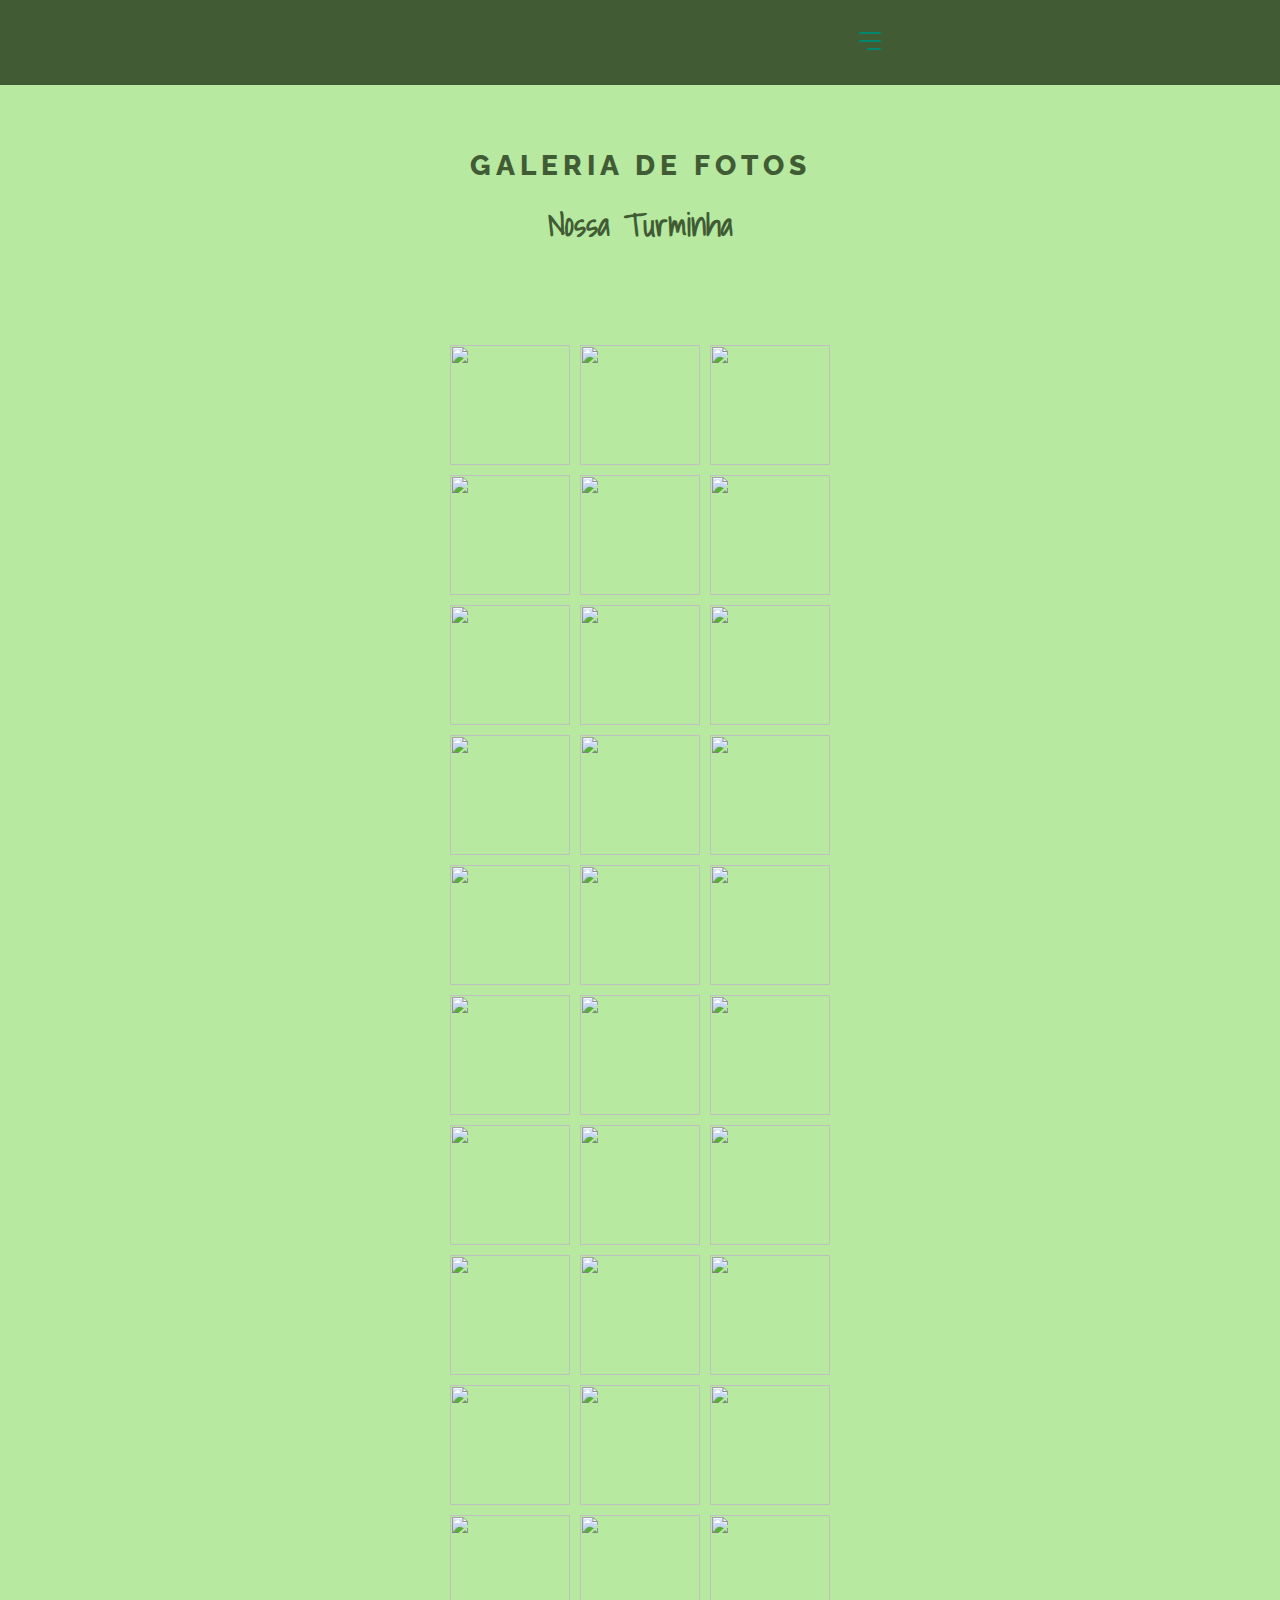
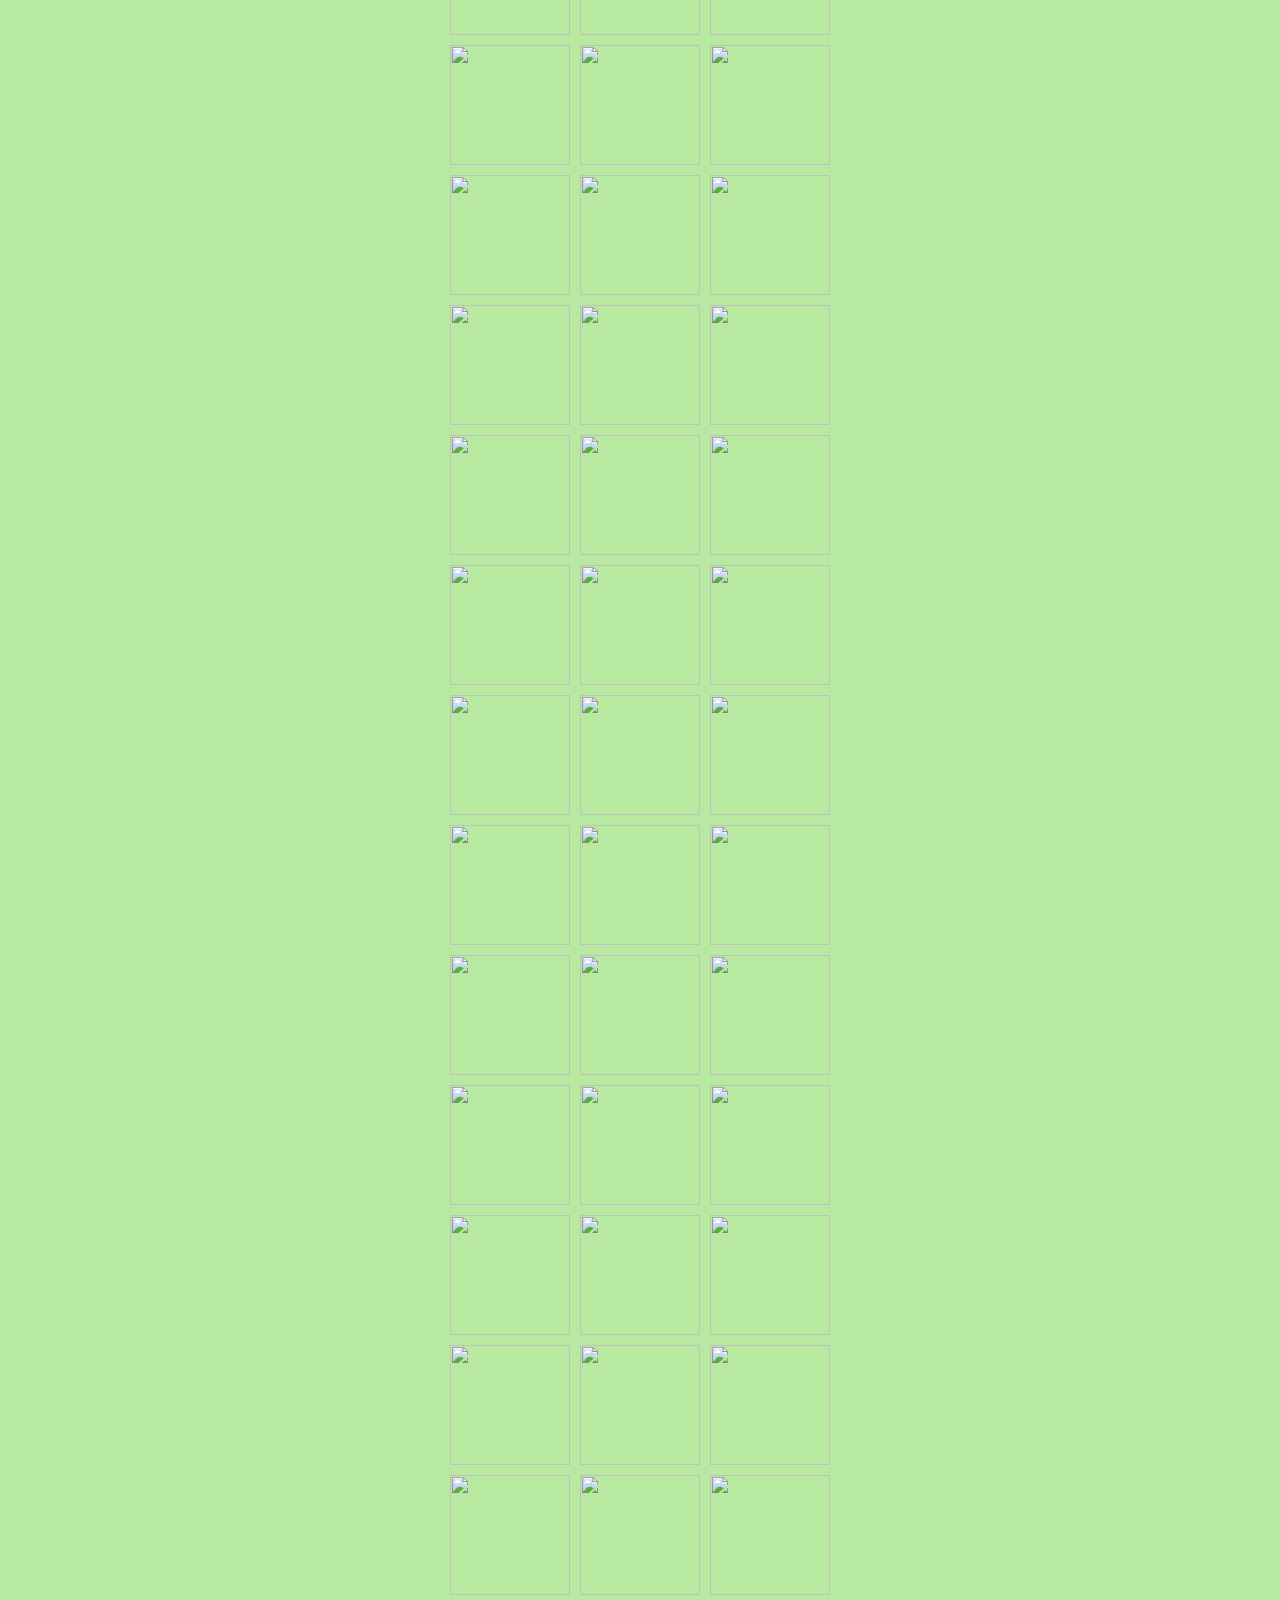
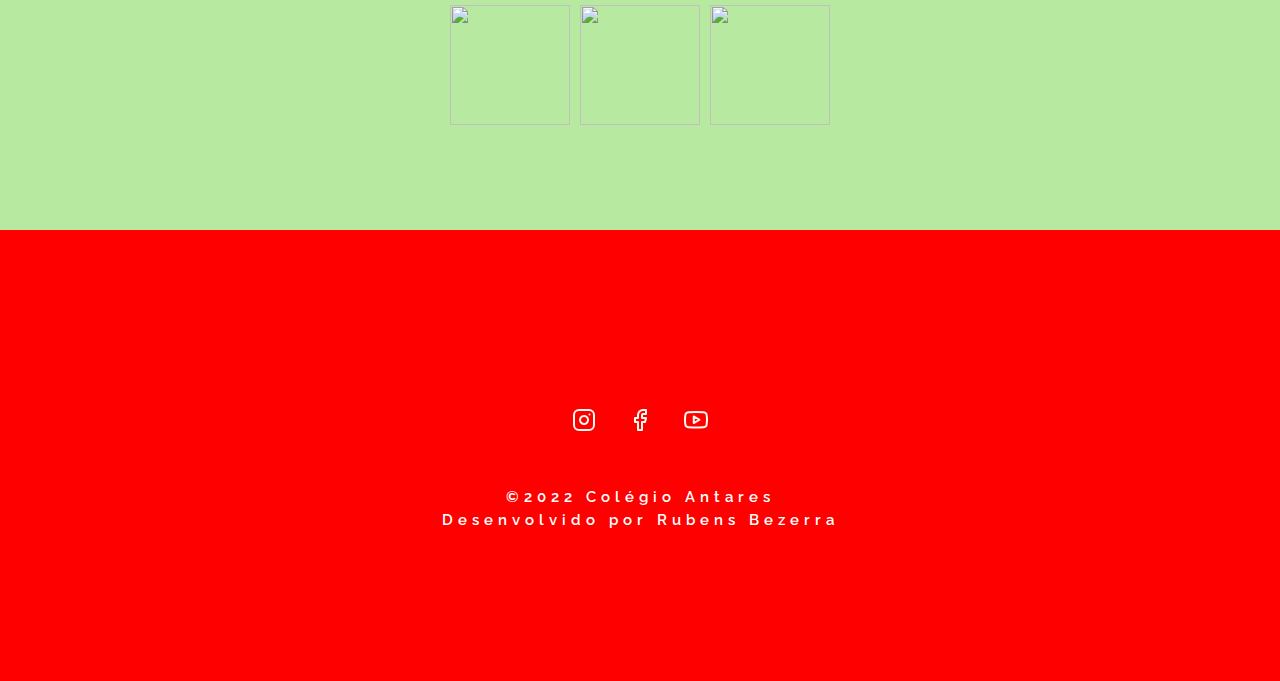
==== gallery.html @ cf9f4fe4 "Add files via upload" ====
<!DOCTYPE html>
<html lang="pt-br">
  <head>
    <meta charset="UTF-8" />
    <meta name="viewport" content="width=device-width, initial-scale=1.0" />
    <title>FACT - GALERIA DE FOTOS</title>
    <link rel="stylesheet" href="./style-gallery.css" />
  </head>
  <body>
    <nav id="navigation">
      <div class="wrapper">
        <img
          class="logo"
          href="#home"
          src="./images/figure-logo-ats.png"
          alt=""
        />
        <div class="menu">
          <ul>
            <li><a onclick="closeMenu()" href="#home">Início</a></li>
            <li><a onclick="closeMenu()" href="./index.html">Princial</a></li>
            <li><a onclick="closeMenu()" href="#about">Sobre</a></li>
          </ul>

          <ul class="social-links">
            <li>
              <a
                target="_blank"
                href="https://www.instagram.com/colegioantaresoficial/"
                ><svg
                  width="24"
                  height="24"
                  viewbox="0 0 24 24"
                  fill="none"
                  xmlns="http://www.w3.org/2000/svg"
                >
                  <path
                    d="M17 1.99997H7C4.23858 1.99997 2 4.23855 2 6.99997V17C2 19.7614 4.23858 22 7 22H17C19.7614 22 22 19.7614 22 17V6.99997C22 4.23855 19.7614 1.99997 17 1.99997Z"
                    stroke="#FFFAF1"
                    stroke-width="2"
                    stroke-linecap="round"
                    stroke-linejoin="round"
                  />
                  <path
                    d="M15.9997 11.3701C16.1231 12.2023 15.981 13.0523 15.5935 13.7991C15.206 14.5459 14.5929 15.1515 13.8413 15.5297C13.0898 15.908 12.2382 16.0397 11.4075 15.906C10.5768 15.7723 9.80947 15.3801 9.21455 14.7852C8.61962 14.1903 8.22744 13.4229 8.09377 12.5923C7.96011 11.7616 8.09177 10.91 8.47003 10.1584C8.84829 9.40691 9.45389 8.7938 10.2007 8.4063C10.9475 8.0188 11.7975 7.87665 12.6297 8.00006C13.4786 8.12594 14.2646 8.52152 14.8714 9.12836C15.4782 9.73521 15.8738 10.5211 15.9997 11.3701Z"
                    stroke="#FFFAF1"
                    stroke-width="2"
                    stroke-linecap="round"
                    stroke-linejoin="round"
                  />
                  <path
                    d="M17.5 6.49997H17.51"
                    stroke="#FFFAF1"
                    stroke-width="2"
                    stroke-linecap="round"
                    stroke-linejoin="round"
                  />
                </svg>
              </a>
            </li>
            <li>
              <a target="_blank" href="https://www.facebook.com/colegioats">
                <svg
                  width="24"
                  height="24"
                  viewbox="0 0 24 24"
                  fill="none"
                  xmlns="http://www.w3.org/2000/svg"
                >
                  <path
                    d="M18 1.99997H15C13.6739 1.99997 12.4021 2.52675 11.4645 3.46444C10.5268 4.40212 10 5.67389 10 6.99997V9.99997H7V14H10V22H14V14H17L18 9.99997H14V6.99997C14 6.73475 14.1054 6.4804 14.2929 6.29286C14.4804 6.10533 14.7348 5.99997 15 5.99997H18V1.99997Z"
                    stroke="#FFFAF1"
                    stroke-width="2"
                    stroke-linecap="round"
                    stroke-linejoin="round"
                  />
                </svg>
              </a>
            </li>
            <li>
              <a target="_blank" href="https://www.youtube.com/c/souantares">
                <svg
                  width="24"
                  height="24"
                  viewbox="0 0 24 24"
                  fill="none"
                  xmlns="http://www.w3.org/2000/svg"
                >
                  <path
                    d="M22.5396 6.42C22.4208 5.94541 22.1789 5.51057 21.8382 5.15941C21.4976 4.80824 21.0703 4.55318 20.5996 4.42C18.8796 4 11.9996 4 11.9996 4C11.9996 4 5.1196 4 3.3996 4.46C2.92884 4.59318 2.50157 4.84824 2.16094 5.19941C1.82031 5.55057 1.57838 5.98541 1.4596 6.46C1.14481 8.20556 0.990831 9.97631 0.999595 11.75C0.988374 13.537 1.14236 15.3213 1.4596 17.08C1.59055 17.5398 1.8379 17.9581 2.17774 18.2945C2.51758 18.6308 2.93842 18.8738 3.3996 19C5.1196 19.46 11.9996 19.46 11.9996 19.46C11.9996 19.46 18.8796 19.46 20.5996 19C21.0703 18.8668 21.4976 18.6118 21.8382 18.2606C22.1789 17.9094 22.4208 17.4746 22.5396 17C22.852 15.2676 23.0059 13.5103 22.9996 11.75C23.0108 9.96295 22.8568 8.1787 22.5396 6.42Z"
                    stroke="#FFFAF1"
                    stroke-width="2"
                    stroke-linecap="round"
                    stroke-linejoin="round"
                  />
                  <path
                    d="M9.75 15.02L15.5 11.75L9.75 8.48001V15.02Z"
                    stroke="#FFFAF1"
                    stroke-width="2"
                    stroke-linecap="round"
                    stroke-linejoin="round"
                  />
                </svg>
              </a>
            </li>
          </ul>
        </div>

        <button
          aria-expanded="false"
          aria-label="Abrir menu"
          onclick="openMenu()"
          class="open-menu"
        >
          <svg
            width="40"
            height="40"
            viewbox="0 0 40 40"
            fill="none"
            xmlns="http://www.w3.org/2000/svg"
          >
            <path
              d="M10 20H30"
              stroke="#00856F"
              stroke-width="2"
              stroke-linecap="round"
              stroke-linejoin="round"
            />
            <path
              d="M10 12H30"
              stroke="#00856F"
              stroke-width="2"
              stroke-linecap="round"
              stroke-linejoin="round"
            />
            <path
              d="M18 28L30 28"
              stroke="#00856F"
              stroke-width="2"
              stroke-linecap="round"
              stroke-linejoin="round"
            />
          </svg>
        </button>
        <button
          aria-expanded="true"
          aria-label="Fechar menu"
          onclick="closeMenu()"
          class="close-menu"
        >
          <svg
            width="40"
            height="40"
            viewbox="0 0 40 40"
            fill="none"
            xmlns="http://www.w3.org/2000/svg"
          >
            <path
              d="M30 10L10 30M10 10L30 30"
              stroke="#FFFAF1"
              stroke-width="2"
              stroke-linecap="round"
              stroke-linejoin="round"
            />
          </svg>
        </button>
      </div>
    </nav>

    <section id="home">
      <div class="wrapper">
        <header>
          <h3>Galeria de fotos</h3>
          <h2>Nossa Turminha</h2>
        </header>

        <div class="modal">
          <div class="modal_content">
            <img src="./images/thumbnail/figure-01.png" id="modal_img" />
          </div>
          <span id="bt_close">&times;</span>
        </div>

        <div class="gallery-box">
          <div class="row">
            <div class="card_img">
              <img src="./images/thumbnail/figure-01.png" class="small_img" />
            </div>
            <div class="card_img">
              <img src="./images/thumbnail/figure-02.png" class="small_img" />
            </div>
            <div class="card_img">
              <img src="./images/thumbnail/figure-03.png" class="small_img" />
            </div>
          </div>
          <div class="row">
            <div class="card_img">
              <img src="./images/thumbnail/figure-04.png" class="small_img" />
            </div>
            <div class="card_img">
              <img src="./images/thumbnail/figure-05.png" class="small_img" />
            </div>
            <div class="card_img">
              <img src="./images/thumbnail/figure-06.png" class="small_img" />
            </div>
          </div>
          <div class="row">
            <div class="card_img">
              <img src="./images/thumbnail/figure-07.png" class="small_img" />
            </div>
            <div class="card_img">
              <img src="./images/thumbnail/figure-08.png" class="small_img" />
            </div>
            <div class="card_img">
              <img src="./images/thumbnail/figure-09.png" class="small_img" />
            </div>
          </div>
          <div class="row">
            <div class="card_img">
              <img src="./images/thumbnail/figure-10.png" class="small_img" />
            </div>
            <div class="card_img">
              <img src="./images/thumbnail/figure-11.png" class="small_img" />
            </div>
            <div class="card_img">
              <img src="./images/thumbnail/figure-12.png" class="small_img" />
            </div>
          </div>
          <div class="row">
            <div class="card_img">
              <img src="./images/thumbnail/figure-13.png" class="small_img" />
            </div>
            <div class="card_img">
              <img src="./images/thumbnail/figure-14.png" class="small_img" />
            </div>
            <div class="card_img">
              <img src="./images/thumbnail/figure-15.png" class="small_img" />
            </div>
          </div>
          <div class="row">
            <div class="card_img">
              <img src="./images/thumbnail/figure-16.png" class="small_img" />
            </div>
            <div class="card_img">
              <img src="./images/thumbnail/figure-17.png" class="small_img" />
            </div>
            <div class="card_img">
              <img src="./images/thumbnail/figure-18.png" class="small_img" />
            </div>
          </div>
          <div class="row">
            <div class="card_img">
              <img src="./images/thumbnail/figure-19.png" class="small_img" />
            </div>
            <div class="card_img">
              <img src="./images/thumbnail/figure-20.png" class="small_img" />
            </div>
            <div class="card_img">
              <img src="./images/thumbnail/figure-21.png" class="small_img" />
            </div>
          </div>
          <div class="row">
            <div class="card_img">
              <img src="./images/thumbnail/figure-22.png" class="small_img" />
            </div>
            <div class="card_img">
              <img src="./images/thumbnail/figure-23.png" class="small_img" />
            </div>
            <div class="card_img">
              <img src="./images/thumbnail/figure-24.png" class="small_img" />
            </div>
          </div>
          <div class="row">
            <div class="card_img">
              <img src="./images/thumbnail/figure-25.png" class="small_img" />
            </div>
            <div class="card_img">
              <img src="./images/thumbnail/figure-26.png" class="small_img" />
            </div>
            <div class="card_img">
              <img src="./images/thumbnail/figure-27.png" class="small_img" />
            </div>
          </div>
          <div class="row">
            <div class="card_img">
              <img src="./images/thumbnail/figure-28.png" class="small_img" />
            </div>
            <div class="card_img">
              <img src="./images/thumbnail/figure-29.png" class="small_img" />
            </div>
            <div class="card_img">
              <img src="./images/thumbnail/figure-30.png" class="small_img" />
            </div>
          </div>
          <div class="row">
            <div class="card_img">
              <img src="./images/thumbnail/figure-31.png" class="small_img" />
            </div>
            <div class="card_img">
              <img src="./images/thumbnail/figure-32.png" class="small_img" />
            </div>
            <div class="card_img">
              <img src="./images/thumbnail/figure-33.png" class="small_img" />
            </div>
          </div>
          <div class="row">
            <div class="card_img">
              <img src="./images/thumbnail/figure-34.png" class="small_img" />
            </div>
            <div class="card_img">
              <img src="./images/thumbnail/figure-35.png" class="small_img" />
            </div>
            <div class="card_img">
              <img src="./images/thumbnail/figure-36.png" class="small_img" />
            </div>
          </div>
          <div class="row">
            <div class="card_img">
              <img src="./images/thumbnail/figure-37.png" class="small_img" />
            </div>
            <div class="card_img">
              <img src="./images/thumbnail/figure-38.png" class="small_img" />
            </div>
            <div class="card_img">
              <img src="./images/thumbnail/figure-39.png" class="small_img" />
            </div>
          </div>
          <div class="row">
            <div class="card_img">
              <img src="./images/thumbnail/figure-40.png" class="small_img" />
            </div>
            <div class="card_img">
              <img src="./images/thumbnail/figure-41.png" class="small_img" />
            </div>
            <div class="card_img">
              <img src="./images/thumbnail/figure-42.png" class="small_img" />
            </div>
          </div>
          <div class="row">
            <div class="card_img">
              <img src="./images/thumbnail/figure-43.png" class="small_img" />
            </div>
            <div class="card_img">
              <img src="./images/thumbnail/figure-44.png" class="small_img" />
            </div>
            <div class="card_img">
              <img src="./images/thumbnail/figure-45.png" class="small_img" />
            </div>
          </div>
          <div class="row">
            <div class="card_img">
              <img src="./images/thumbnail/figure-46.png" class="small_img" />
            </div>
            <div class="card_img">
              <img src="./images/thumbnail/figure-47.png" class="small_img" />
            </div>
            <div class="card_img">
              <img src="./images/thumbnail/figure-48.png" class="small_img" />
            </div>
          </div>
          <div class="row">
            <div class="card_img">
              <img src="./images/thumbnail/figure-49.png" class="small_img" />
            </div>
            <div class="card_img">
              <img src="./images/thumbnail/figure-50.png" class="small_img" />
            </div>
            <div class="card_img">
              <img src="./images/thumbnail/figure-51.png" class="small_img" />
            </div>
          </div>
          <div class="row">
            <div class="card_img">
              <img src="./images/thumbnail/figure-52.png" class="small_img" />
            </div>
            <div class="card_img">
              <img src="./images/thumbnail/figure-53.png" class="small_img" />
            </div>
            <div class="card_img">
              <img src="./images/thumbnail/figure-54.png" class="small_img" />
            </div>
          </div>
          <div class="row">
            <div class="card_img">
              <img src="./images/thumbnail/figure-55.png" class="small_img" />
            </div>
            <div class="card_img">
              <img src="./images/thumbnail/figure-56.png" class="small_img" />
            </div>
            <div class="card_img">
              <img src="./images/thumbnail/figure-57.png" class="small_img" />
            </div>
          </div>
          <div class="row">
            <div class="card_img">
              <img src="./images/thumbnail/figure-58.png" class="small_img" />
            </div>
            <div class="card_img">
              <img src="./images/thumbnail/figure-59.png" class="small_img" />
            </div>
            <div class="card_img">
              <img src="./images/thumbnail/figure-60.png" class="small_img" />
            </div>
          </div>
          <div class="row">
            <div class="card_img">
              <img src="./images/thumbnail/figure-61.png" class="small_img" />
            </div>
            <div class="card_img">
              <img src="./images/thumbnail/figure-62.png" class="small_img" />
            </div>
            <div class="card_img">
              <img src="./images/thumbnail/figure-63.png" class="small_img" />
            </div>
          </div>
          <div class="row">
            <div class="card_img">
              <img src="./images/thumbnail/figure-64.png" class="small_img" />
            </div>
            <div class="card_img">
              <img src="./images/thumbnail/figure-65.png" class="small_img" />
            </div>
            <div class="card_img">
              <img src="./images/thumbnail/figure-66.png" class="small_img" />
            </div>
          </div>
          <div class="row">
            <div class="card_img">
              <img src="./images/thumbnail/figure-67.png" class="small_img" />
            </div>
            <div class="card_img">
              <img src="./images/thumbnail/figure-68.png" class="small_img" />
            </div>
            <div class="card_img">
              <img src="./images/thumbnail/figure-69.png" class="small_img" />
            </div>
          </div>
        </div>
      </div>
    </section>

    <footer>
      <section id="about">
        <div class="wrapper">
          <div class="col-a">
            <a class="logo" href="#home">
              <img src="./images/figure-logo-fact.png" alt="" />
            </a>
          </div>
          <div class="col-b">
            <ul class="social-links">
              <li>
                <a
                  target="_blank"
                  href="https://www.instagram.com/colegioantaresoficial/"
                  ><svg
                    width="24"
                    height="24"
                    viewbox="0 0 24 24"
                    fill="none"
                    xmlns="http://www.w3.org/2000/svg"
                  >
                    <path
                      d="M17 1.99997H7C4.23858 1.99997 2 4.23855 2 6.99997V17C2 19.7614 4.23858 22 7 22H17C19.7614 22 22 19.7614 22 17V6.99997C22 4.23855 19.7614 1.99997 17 1.99997Z"
                      stroke="#FFFAF1"
                      stroke-width="2"
                      stroke-linecap="round"
                      stroke-linejoin="round"
                    />
                    <path
                      d="M15.9997 11.3701C16.1231 12.2023 15.981 13.0523 15.5935 13.7991C15.206 14.5459 14.5929 15.1515 13.8413 15.5297C13.0898 15.908 12.2382 16.0397 11.4075 15.906C10.5768 15.7723 9.80947 15.3801 9.21455 14.7852C8.61962 14.1903 8.22744 13.4229 8.09377 12.5923C7.96011 11.7616 8.09177 10.91 8.47003 10.1584C8.84829 9.40691 9.45389 8.7938 10.2007 8.4063C10.9475 8.0188 11.7975 7.87665 12.6297 8.00006C13.4786 8.12594 14.2646 8.52152 14.8714 9.12836C15.4782 9.73521 15.8738 10.5211 15.9997 11.3701Z"
                      stroke="#FFFAF1"
                      stroke-width="2"
                      stroke-linecap="round"
                      stroke-linejoin="round"
                    />
                    <path
                      d="M17.5 6.49997H17.51"
                      stroke="#FFFAF1"
                      stroke-width="2"
                      stroke-linecap="round"
                      stroke-linejoin="round"
                    />
                  </svg>
                </a>
              </li>
              <li>
                <a target="_blank" href="https://www.facebook.com/colegioats">
                  <svg
                    width="24"
                    height="24"
                    viewbox="0 0 24 24"
                    fill="none"
                    xmlns="http://www.w3.org/2000/svg"
                  >
                    <path
                      d="M18 1.99997H15C13.6739 1.99997 12.4021 2.52675 11.4645 3.46444C10.5268 4.40212 10 5.67389 10 6.99997V9.99997H7V14H10V22H14V14H17L18 9.99997H14V6.99997C14 6.73475 14.1054 6.4804 14.2929 6.29286C14.4804 6.10533 14.7348 5.99997 15 5.99997H18V1.99997Z"
                      stroke="#FFFAF1"
                      stroke-width="2"
                      stroke-linecap="round"
                      stroke-linejoin="round"
                    />
                  </svg>
                </a>
              </li>
              <li>
                <a target="_blank" href="https://www.youtube.com/c/souantares">
                  <svg
                    width="24"
                    height="24"
                    viewbox="0 0 24 24"
                    fill="none"
                    xmlns="http://www.w3.org/2000/svg"
                  >
                    <path
                      d="M22.5396 6.42C22.4208 5.94541 22.1789 5.51057 21.8382 5.15941C21.4976 4.80824 21.0703 4.55318 20.5996 4.42C18.8796 4 11.9996 4 11.9996 4C11.9996 4 5.1196 4 3.3996 4.46C2.92884 4.59318 2.50157 4.84824 2.16094 5.19941C1.82031 5.55057 1.57838 5.98541 1.4596 6.46C1.14481 8.20556 0.990831 9.97631 0.999595 11.75C0.988374 13.537 1.14236 15.3213 1.4596 17.08C1.59055 17.5398 1.8379 17.9581 2.17774 18.2945C2.51758 18.6308 2.93842 18.8738 3.3996 19C5.1196 19.46 11.9996 19.46 11.9996 19.46C11.9996 19.46 18.8796 19.46 20.5996 19C21.0703 18.8668 21.4976 18.6118 21.8382 18.2606C22.1789 17.9094 22.4208 17.4746 22.5396 17C22.852 15.2676 23.0059 13.5103 22.9996 11.75C23.0108 9.96295 22.8568 8.1787 22.5396 6.42Z"
                      stroke="#FFFAF1"
                      stroke-width="2"
                      stroke-linecap="round"
                      stroke-linejoin="round"
                    />
                    <path
                      d="M9.75 15.02L15.5 11.75L9.75 8.48001V15.02Z"
                      stroke="#FFFAF1"
                      stroke-width="2"
                      stroke-linecap="round"
                      stroke-linejoin="round"
                    />
                  </svg>
                </a>
              </li>
            </ul>
          </div>
          <div class="col-c">
            <p>©2022 Colégio Antares <br />Desenvolvido por Rubens Bezerra</p>
          </div>
        </div>
      </section>
    </footer>

    <a id="backToTopButton" href="#home">
      <svg
        width="40"
        height="40"
        viewbox="0 0 40 40"
        fill="none"
        xmlns="http://www.w3.org/2000/svg"
      >
        <circle cx="20" cy="20" r="20" fill="#00856F" />
        <path
          d="M20 27V13"
          stroke="white"
          stroke-width="2"
          stroke-linecap="round"
          stroke-linejoin="round"
        />
        <path
          d="M13 20L20 13L27 20"
          stroke="white"
          stroke-width="2"
          stroke-linecap="round"
          stroke-linejoin="round"
        />
      </svg>
    </a>

    <script src="./main.js"></script>
    <script src="./main-gallery.js"></script>
  </body>
</html>
---- style-gallery.css ----
/*----GERAL-----------------*/

@import url('https://fonts.googleapis.com/css2?family=Raleway:ital,wght@0,400;0,500;0,600;0,700;0,800;0,900;1,400;1,500;1,600;1,700;1,800;1,900&family=Shadows+Into+Light&family=Yanone+Kaffeesatz:wght@200;300;400;500;600;700&display=swap');

* {
  margin: 0;
  padding: 0;
  box-sizing: border-box;
}

:root {
  --primary-color: hsl(0, 100%, 50%);
  --secundary-color: hsl(0, 0%, 100%);
  --primary-color-light: hsl(0, 100%, 70%);
  --primary-color-dark: hsl(0, 90%, 40%);
  --headline: hsl(0, 0%, 0%);
  --paragraph: hsl(0, 0%, 0%);
  --bg: hsl(100, 27%, 28%);
  --bg-light: hsl(101, 62%, 77%);
  --nav-height: 80px;
}

html {
  /* chrome://flags/#smooth-scrolling */
  scroll-behavior: smooth;
}

html,
body {
  width: 100%;
  height: 100%;
}

body {
  text-align: center;
  overflow: overlay;
}

body header h1 {
  font-family: 'Raleway', sans-serif;
  font-size: 37px;
  font-weight: 900;
  letter-spacing: 5px;
  color: var(--primary-color);
  margin-bottom: 30px;
  text-transform: uppercase;
}

body header h2 {
  font-family: 'Shadows Into Light', cursive;
  font-size: 32px;
  font-weight: 700;
  color: var(--bg);
  line-height: 130%;
  margin-bottom: 20px;
}

body header h3 {
  font-family: 'Raleway', sans-serif;
  font-size: 28px;
  line-height: 25px;
  font-weight: 800;
  line-height: 130%;
  letter-spacing: 5px;
  text-transform: uppercase;
  color: var(--bg);
  margin-bottom: 20px;
}

body header h4 {
  font-family: 'Raleway', sans-serif;
  font-size: 25px;
  font-weight: 300;
  line-height: 130%;
  letter-spacing: 0.1rem;
  color: var(--bg);
}

section {
  padding-top: 100px;
  padding-bottom: 100px;
}

.wrapper {
  width: min(500px, 100%);
  margin-inline: auto;
}

ul {
  list-style: none;
}

img {
  width: 100%;
}

.social-links {
  margin-top: 60px;
  display: flex;
  align-items: center;
  justify-content: center;
  gap: 32px;
}

/*------custom colors--------*/
#recycle .card circle {
  fill: var(--bg-light);
}

path[fill*='#00856F'],
#backToTopButton circle {
  fill: var(--primary-color);
}

#navigation.scroll button.open-menu path[stroke*='#00856F'] {
  stroke: var(--secundary-color);
}

/*----Navigation-------------*/
nav {
  padding-inline: 20px;
  display: flex;
  height: 85px;
  position: fixed;
  top: 0;
  width: 100vw;
  z-index: 100;
}

nav .wrapper {
  display: flex;
  align-items: center;
  justify-content: space-between;
}

nav {
  background: var(--bg);
}

nav.scroll {
  background: var(--primary-color);
}

nav button {
  background: none;
  border: none;
  cursor: pointer;
}
nav .menu,
nav .close-menu {
  position: fixed;
}

/*---menu-expanded------------*/
body.menu-expanded {
  overflow: hidden;
  font-family: 'Raleway', sans-serif;
}

body.menu-expanded > :not(nav) {
  visibility: hidden;
}

#navigation img {
  width: 150px;
}

.menu,
.close-menu,
body.menu-expanded .open-menu {
  opacity: 0;
  visibility: hidden;
}

body.menu-expanded .menu,
body.menu-expanded .close-menu {
  opacity: 1;
  visibility: visible;
}

.menu {
  transform: translateY(100%);
}

body.menu-expanded .menu {
  top: 0;
  left: 0;
  width: 100vw;
  height: 100vh;
  padding-top: var(--nav-height);
  background: var(--primary-color);
  transform: translateY(0);
  transition: transform 300ms;
}

.menu ul:nth-child(1) {
  display: flex;
  flex-direction: column;
  gap: 70px;
  margin-top: 60px;
  font-weight: 700;
  font-size: 24px;
  line-height: 31px;
}

.menu ul li a {
  color: var(--secundary-color);
  text-decoration: none;
}

.menu .button {
  background: var(--secundary-color);
  border-radius: 40px;
  font-weight: 700;
  font-size: 18px;
  line-height: 23px;
  text-transform: uppercase;
  text-decoration: none;
  color: var(--primary-color);
  display: inline-block;
  padding: 16px 32px;
  margin-top: 48px;
  margin-bottom: 80px;
}

.menu .button:hover {
  background-color: var(--primary-color);
  color: var(--secundary-color);
  filter: brightness(1.3);
}

body.menu-expanded .logo,
body.menu-expanded button {
  position: relative;
  z-index: 100;
}

body.menu-expanded .logo path {
  fill: var(--secundary-color);
}

body.menu-expanded button path {
  stroke: var(--secundary-color);
}

/*-----home---------------------*/

#home {
  background: var(--bg-light);
}

#home header {
  height: 12rem;
  padding-top: 3rem;
  padding-bottom: 3rem;
  margin-bottom: 3rem;
  right: 0;
  top: 85px;
  width: 100%;
  z-index: 100;
}

.card_img {
  width: 120px;
  height: 120px;
  overflow: hidden;
  margin: 5px;
  display: flex;
  justify-content: center;
}

.card_img {
  width: 120px;
  height: 120px;
  overflow: hidden;
  margin: 5px;
  display: flex;
  justify-content: center;
}

.small_img {
  height: 100%;
  cursor: pointer;
  transition: all linear 0.4s;
  background: url(./images/figure-bkg-gallery.png);
}

.small_img:hover {
  filter: grayscale(100%);
  transform: scale(1.1);
}

.row {
  display: flex;
  justify-content: center;
  flex-wrap: wrap;
}

#modal_img {
  width: 65vw;
  transform: scale(2.5);
  transition: all linear 0.3s;
}

.modal_active #modal_img {
  transform: scale(140%);
  background: url(./images/figure-bkg-gallery-large.png);
}
.modal {
  width: 100vw;
  height: 100vh;
  background-color: rgba(0, 0, 0, 0.7);
  position: fixed;
  right: 0px;
  visibility: hidden;
  z-index: 1;
  opacity: 0;
  transition: visibility 0.8s linear, opacity 0.5s linear;
}

.modal_content {
  display: flex;
  justify-content: center;
  align-items: center;
  height: 100vh;
}

#bt_close {
  color: #fff;
  background-color: #000;
  position: absolute;
  top: 180px;
  right: 15px;
  padding: 5px 10px;
  font-size: 25px;
  border: solid 1px #fff;
  transition: all ease-out 0.4s;
  cursor: pointer;
  border-radius: 25px;
}
#bt_close:hover {
  background-color: var(--primary-color);
}

.modal_active {
  visibility: visible;
  opacity: 1;
}

/*----footer------------------*/

footer {
  background-color: var(--primary-color);
}

footer .col-a,
footer .col-b,
footer .col-c {
  margin-bottom: 50px;
}

footer .wrapper .col-c {
  color: white;
  text-align: center;
  font-family: 'Raleway', sans-serif;
  font-size: 15px;
  line-height: 150%;
  font-weight: 600;
  letter-spacing: 5px;
}

footer img {
  width: 100%;
}

footer .logo {
  display: inline-block;
  width: 150px;
}

/*-----back to top-----------*/
#backToTopButton {
  position: fixed;
  bottom: 10px;
  right: 50px;
  opacity: 0;
  visibility: hidden;
  transform: translateY(100%);
  transition: 200ms;
}

#backToTopButton.show {
  opacity: 1;
  visibility: visible;
  transform: translateY(0);
}
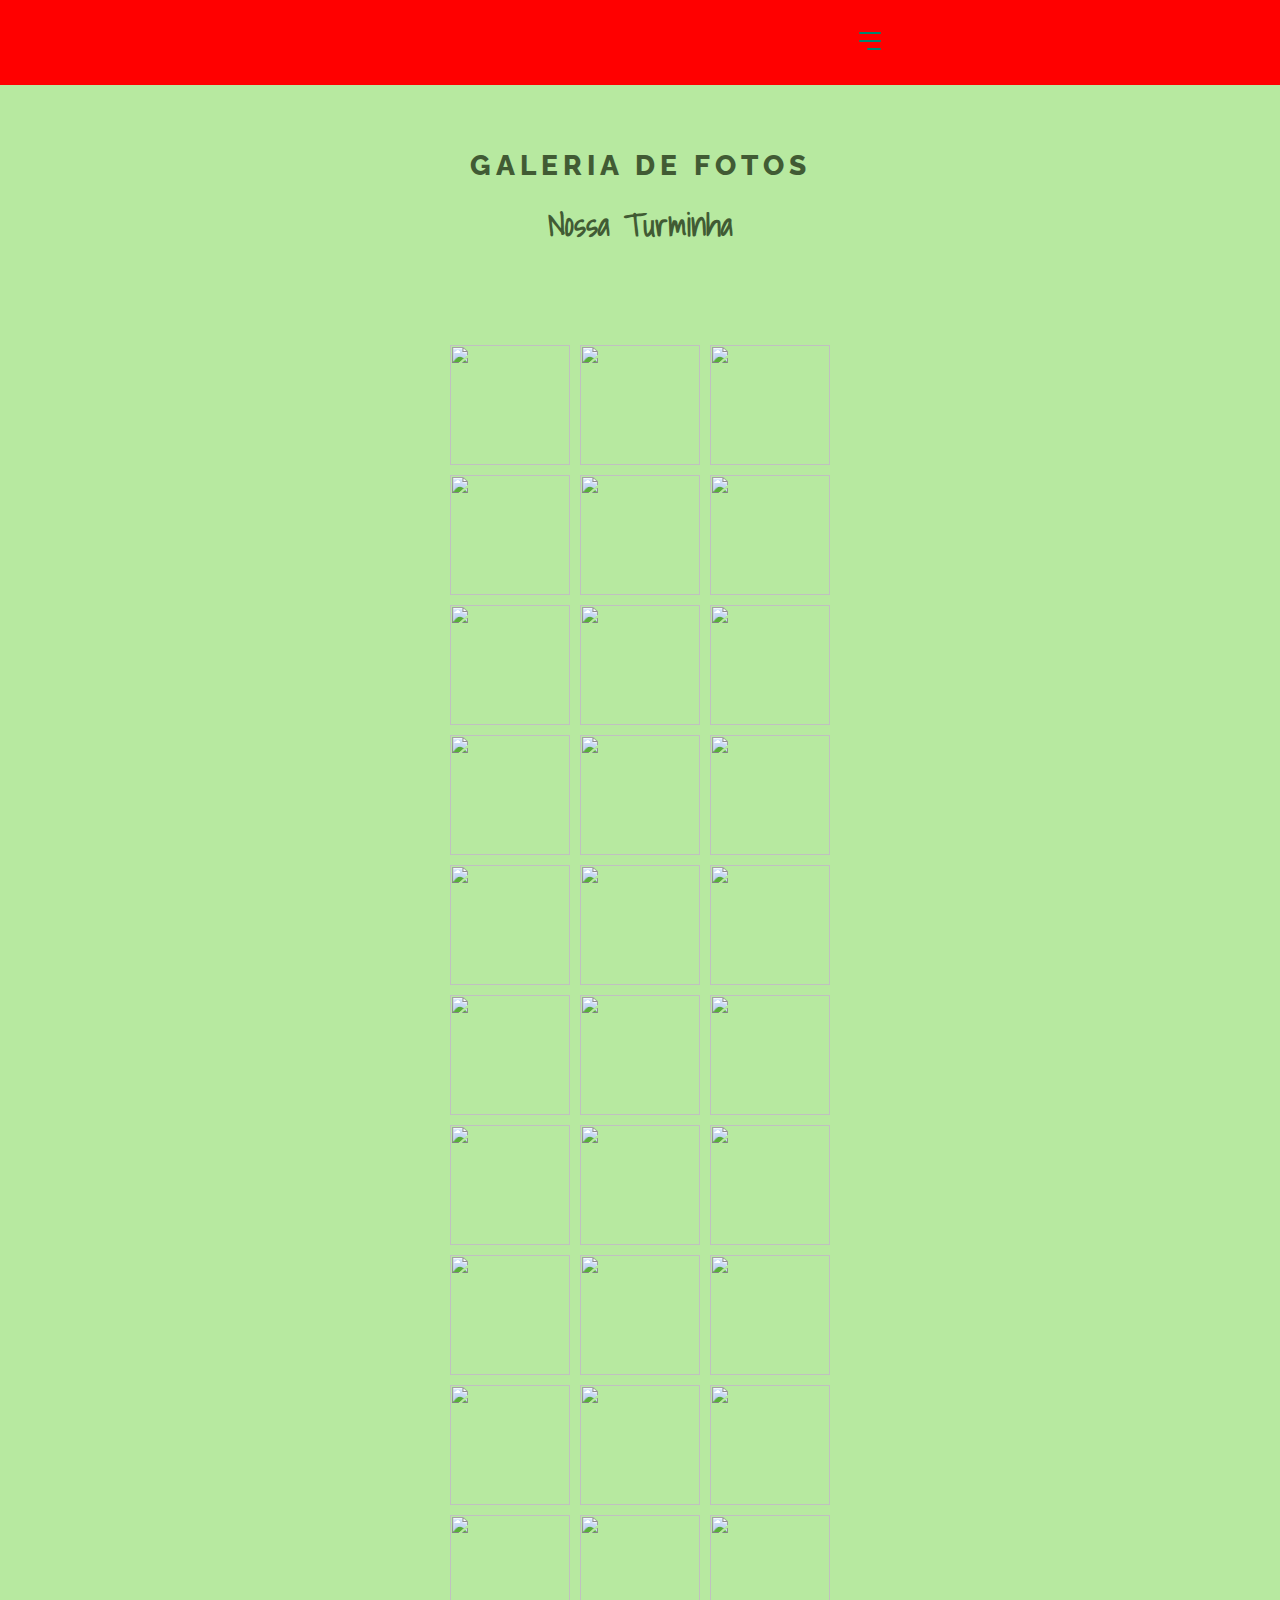
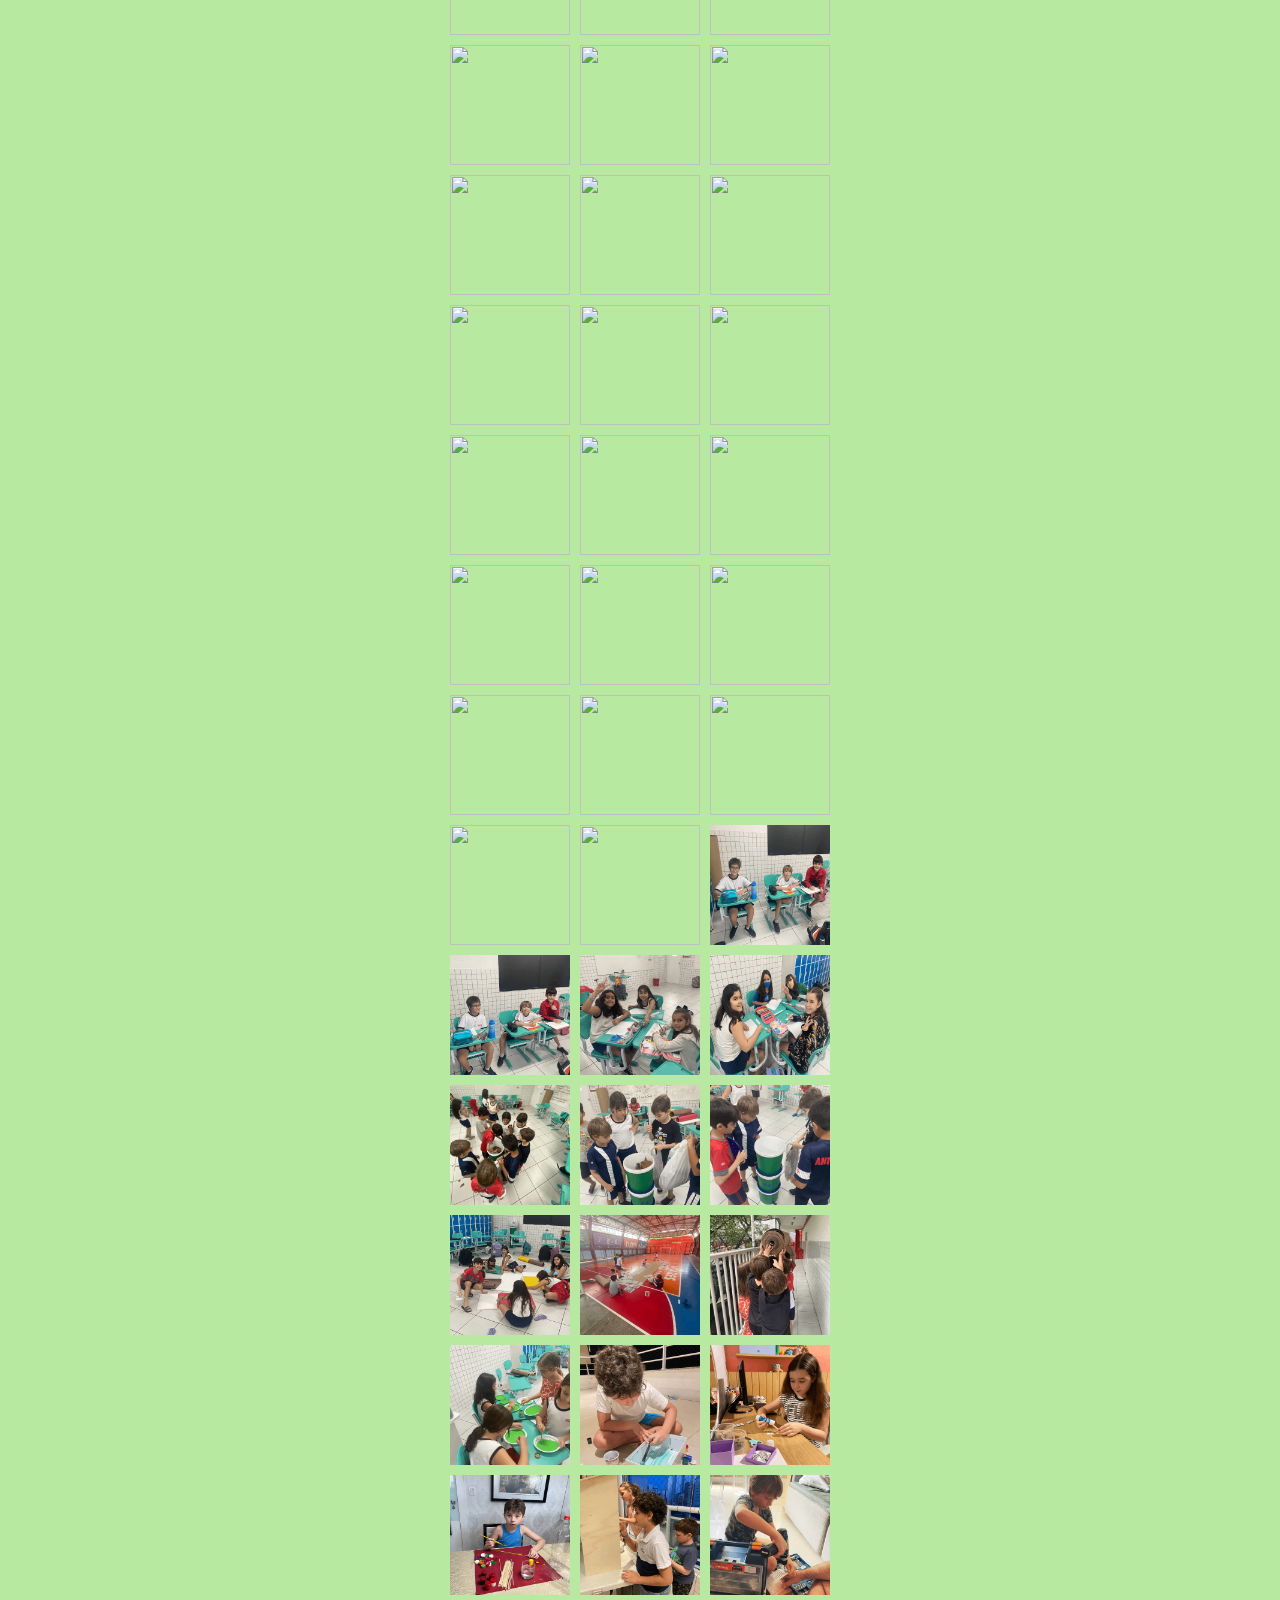
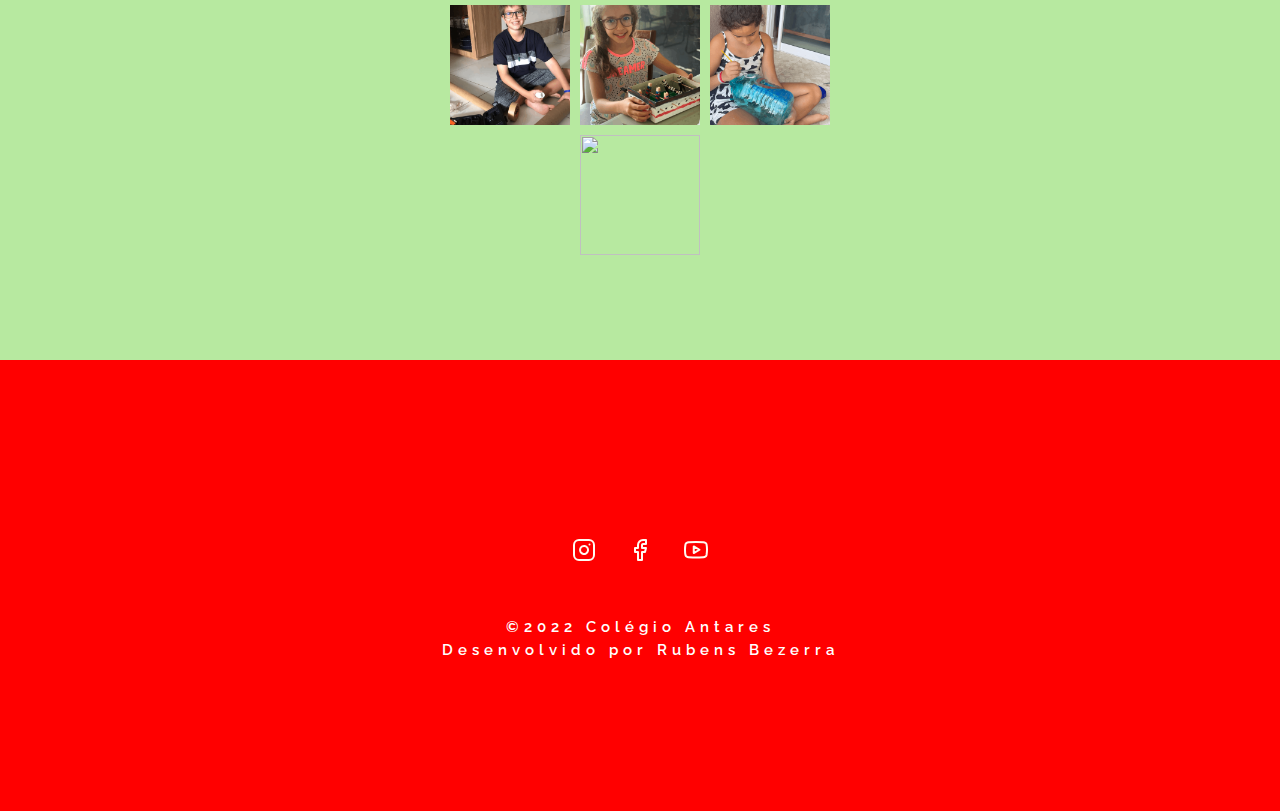
==== commit e62026b2: "Update gallery.html" ====
--- a/gallery.html
+++ b/gallery.html
@@ -435,6 +435,11 @@
               <img src="./images/thumbnail/figure-69.png" class="small_img" />
             </div>
           </div>
+         <div class="row">
+            <div class="card_img">
+              <img src="./images/thumbnail/figure-70.png" class="small_img" />
+            </div>
+          </div>
         </div>
       </div>
     </section>
--- a/style-gallery.css
+++ b/style-gallery.css
@@ -134,7 +134,7 @@
 }
 
 nav {
-  background: var(--bg);
+  background: var(--primary-color);
 }
 
 nav.scroll {
@@ -298,7 +298,7 @@
 
 #modal_img {
   width: 65vw;
-  transform: scale(2.5);
+  transform: scale(1.1);
   transition: all linear 0.3s;
 }
 
@@ -311,6 +311,7 @@
   height: 100vh;
   background-color: rgba(0, 0, 0, 0.7);
   position: fixed;
+  top: 10px;
   right: 0px;
   visibility: hidden;
   z-index: 1;
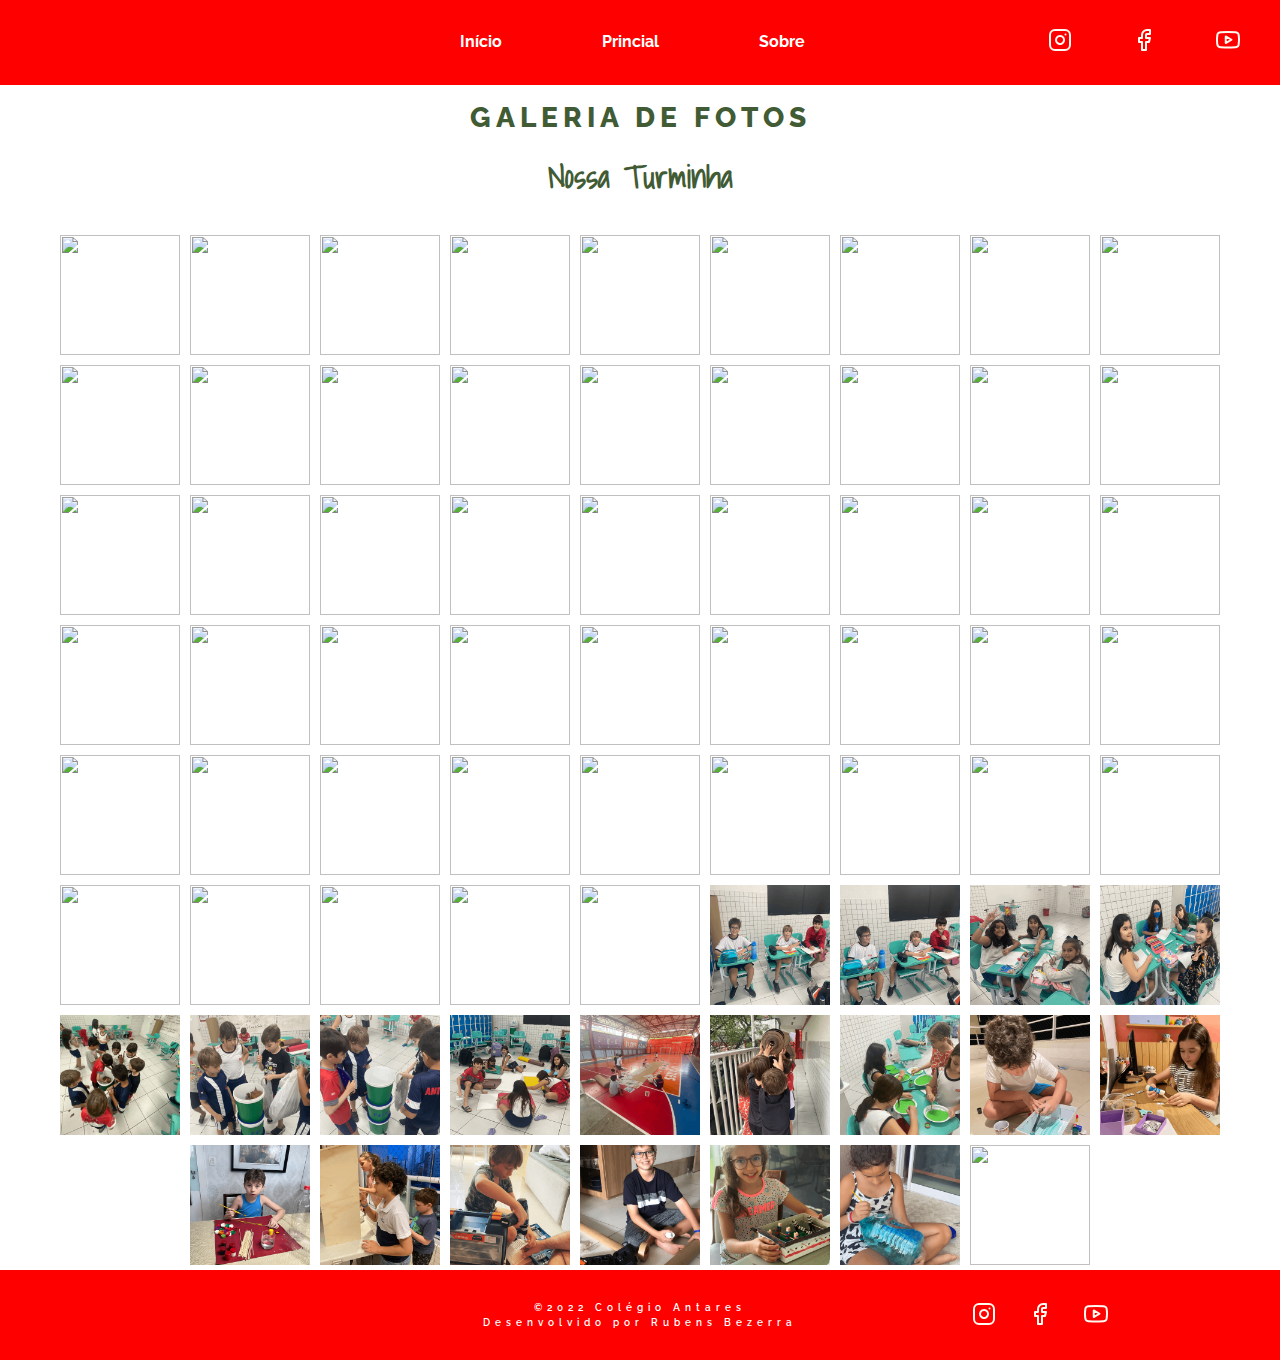
==== commit 07a4f28b: "Update gallery.html" ====
--- a/gallery.html
+++ b/gallery.html
@@ -9,103 +9,109 @@
   <body>
     <nav id="navigation">
       <div class="wrapper">
-        <img
-          class="logo"
-          href="#home"
-          src="./images/figure-logo-ats.png"
-          alt=""
-        />
+        <div class="col-a">
+          <img
+            class="logo"
+            href="#home"
+            src="./images/figure-logo-ats.png"
+            alt=""
+          />
+        </div>
         <div class="menu">
           <ul>
-            <li><a onclick="closeMenu()" href="#home">Início</a></li>
-            <li><a onclick="closeMenu()" href="./index.html">Princial</a></li>
-            <li><a onclick="closeMenu()" href="#about">Sobre</a></li>
+            <div class="col-b">
+              <li><a onclick="closeMenu()" href="#home">Início</a></li>
+              <li><a onclick="closeMenu()" href="./index.html">Princial</a></li>
+              <li><a onclick="closeMenu()" href="#about">Sobre</a></li>
+            </div>
           </ul>
-
-          <ul class="social-links">
-            <li>
-              <a
-                target="_blank"
-                href="https://www.instagram.com/colegioantaresoficial/"
-                ><svg
-                  width="24"
-                  height="24"
-                  viewbox="0 0 24 24"
-                  fill="none"
-                  xmlns="http://www.w3.org/2000/svg"
-                >
-                  <path
-                    d="M17 1.99997H7C4.23858 1.99997 2 4.23855 2 6.99997V17C2 19.7614 4.23858 22 7 22H17C19.7614 22 22 19.7614 22 17V6.99997C22 4.23855 19.7614 1.99997 17 1.99997Z"
-                    stroke="#FFFAF1"
-                    stroke-width="2"
-                    stroke-linecap="round"
-                    stroke-linejoin="round"
-                  />
-                  <path
-                    d="M15.9997 11.3701C16.1231 12.2023 15.981 13.0523 15.5935 13.7991C15.206 14.5459 14.5929 15.1515 13.8413 15.5297C13.0898 15.908 12.2382 16.0397 11.4075 15.906C10.5768 15.7723 9.80947 15.3801 9.21455 14.7852C8.61962 14.1903 8.22744 13.4229 8.09377 12.5923C7.96011 11.7616 8.09177 10.91 8.47003 10.1584C8.84829 9.40691 9.45389 8.7938 10.2007 8.4063C10.9475 8.0188 11.7975 7.87665 12.6297 8.00006C13.4786 8.12594 14.2646 8.52152 14.8714 9.12836C15.4782 9.73521 15.8738 10.5211 15.9997 11.3701Z"
-                    stroke="#FFFAF1"
-                    stroke-width="2"
-                    stroke-linecap="round"
-                    stroke-linejoin="round"
-                  />
-                  <path
-                    d="M17.5 6.49997H17.51"
-                    stroke="#FFFAF1"
-                    stroke-width="2"
-                    stroke-linecap="round"
-                    stroke-linejoin="round"
-                  />
-                </svg>
-              </a>
-            </li>
-            <li>
-              <a target="_blank" href="https://www.facebook.com/colegioats">
-                <svg
-                  width="24"
-                  height="24"
-                  viewbox="0 0 24 24"
-                  fill="none"
-                  xmlns="http://www.w3.org/2000/svg"
-                >
-                  <path
-                    d="M18 1.99997H15C13.6739 1.99997 12.4021 2.52675 11.4645 3.46444C10.5268 4.40212 10 5.67389 10 6.99997V9.99997H7V14H10V22H14V14H17L18 9.99997H14V6.99997C14 6.73475 14.1054 6.4804 14.2929 6.29286C14.4804 6.10533 14.7348 5.99997 15 5.99997H18V1.99997Z"
-                    stroke="#FFFAF1"
-                    stroke-width="2"
-                    stroke-linecap="round"
-                    stroke-linejoin="round"
-                  />
-                </svg>
-              </a>
-            </li>
-            <li>
-              <a target="_blank" href="https://www.youtube.com/c/souantares">
-                <svg
-                  width="24"
-                  height="24"
-                  viewbox="0 0 24 24"
-                  fill="none"
-                  xmlns="http://www.w3.org/2000/svg"
-                >
-                  <path
-                    d="M22.5396 6.42C22.4208 5.94541 22.1789 5.51057 21.8382 5.15941C21.4976 4.80824 21.0703 4.55318 20.5996 4.42C18.8796 4 11.9996 4 11.9996 4C11.9996 4 5.1196 4 3.3996 4.46C2.92884 4.59318 2.50157 4.84824 2.16094 5.19941C1.82031 5.55057 1.57838 5.98541 1.4596 6.46C1.14481 8.20556 0.990831 9.97631 0.999595 11.75C0.988374 13.537 1.14236 15.3213 1.4596 17.08C1.59055 17.5398 1.8379 17.9581 2.17774 18.2945C2.51758 18.6308 2.93842 18.8738 3.3996 19C5.1196 19.46 11.9996 19.46 11.9996 19.46C11.9996 19.46 18.8796 19.46 20.5996 19C21.0703 18.8668 21.4976 18.6118 21.8382 18.2606C22.1789 17.9094 22.4208 17.4746 22.5396 17C22.852 15.2676 23.0059 13.5103 22.9996 11.75C23.0108 9.96295 22.8568 8.1787 22.5396 6.42Z"
-                    stroke="#FFFAF1"
-                    stroke-width="2"
-                    stroke-linecap="round"
-                    stroke-linejoin="round"
-                  />
-                  <path
-                    d="M9.75 15.02L15.5 11.75L9.75 8.48001V15.02Z"
-                    stroke="#FFFAF1"
-                    stroke-width="2"
-                    stroke-linecap="round"
-                    stroke-linejoin="round"
-                  />
-                </svg>
-              </a>
-            </li>
-          </ul>
+          
+            <ul class="social-links">
+                <div class="col-c">
+                    <li>
+                      <a
+                        target="_blank"
+                        href="https://www.instagram.com/colegioantaresoficial/"
+                        ><svg
+                          width="24"
+                          height="24"
+                          viewbox="0 0 24 24"
+                          fill="none"
+                          xmlns="http://www.w3.org/2000/svg"
+                        >
+                          <path
+                            d="M17 1.99997H7C4.23858 1.99997 2 4.23855 2 6.99997V17C2 19.7614 4.23858 22 7 22H17C19.7614 22 22 19.7614 22 17V6.99997C22 4.23855 19.7614 1.99997 17 1.99997Z"
+                            stroke="#FFFAF1"
+                            stroke-width="2"
+                            stroke-linecap="round"
+                            stroke-linejoin="round"
+                          />
+                          <path
+                            d="M15.9997 11.3701C16.1231 12.2023 15.981 13.0523 15.5935 13.7991C15.206 14.5459 14.5929 15.1515 13.8413 15.5297C13.0898 15.908 12.2382 16.0397 11.4075 15.906C10.5768 15.7723 9.80947 15.3801 9.21455 14.7852C8.61962 14.1903 8.22744 13.4229 8.09377 12.5923C7.96011 11.7616 8.09177 10.91 8.47003 10.1584C8.84829 9.40691 9.45389 8.7938 10.2007 8.4063C10.9475 8.0188 11.7975 7.87665 12.6297 8.00006C13.4786 8.12594 14.2646 8.52152 14.8714 9.12836C15.4782 9.73521 15.8738 10.5211 15.9997 11.3701Z"
+                            stroke="#FFFAF1"
+                            stroke-width="2"
+                            stroke-linecap="round"
+                            stroke-linejoin="round"
+                          />
+                          <path
+                            d="M17.5 6.49997H17.51"
+                            stroke="#FFFAF1"
+                            stroke-width="2"
+                            stroke-linecap="round"
+                            stroke-linejoin="round"
+                          />
+                        </svg>
+                      </a>
+                    </li>
+                    <li>
+                      <a target="_blank" href="https://www.facebook.com/colegioats">
+                        <svg
+                          width="24"
+                          height="24"
+                          viewbox="0 0 24 24"
+                          fill="none"
+                          xmlns="http://www.w3.org/2000/svg"
+                        >
+                          <path
+                            d="M18 1.99997H15C13.6739 1.99997 12.4021 2.52675 11.4645 3.46444C10.5268 4.40212 10 5.67389 10 6.99997V9.99997H7V14H10V22H14V14H17L18 9.99997H14V6.99997C14 6.73475 14.1054 6.4804 14.2929 6.29286C14.4804 6.10533 14.7348 5.99997 15 5.99997H18V1.99997Z"
+                            stroke="#FFFAF1"
+                            stroke-width="2"
+                            stroke-linecap="round"
+                            stroke-linejoin="round"
+                          />
+                        </svg>
+                      </a>
+                    </li>
+                    <li>
+                      <a target="_blank" href="https://www.youtube.com/c/souantares">
+                        <svg
+                          width="24"
+                          height="24"
+                          viewbox="0 0 24 24"
+                          fill="none"
+                          xmlns="http://www.w3.org/2000/svg"
+                        >
+                          <path
+                            d="M22.5396 6.42C22.4208 5.94541 22.1789 5.51057 21.8382 5.15941C21.4976 4.80824 21.0703 4.55318 20.5996 4.42C18.8796 4 11.9996 4 11.9996 4C11.9996 4 5.1196 4 3.3996 4.46C2.92884 4.59318 2.50157 4.84824 2.16094 5.19941C1.82031 5.55057 1.57838 5.98541 1.4596 6.46C1.14481 8.20556 0.990831 9.97631 0.999595 11.75C0.988374 13.537 1.14236 15.3213 1.4596 17.08C1.59055 17.5398 1.8379 17.9581 2.17774 18.2945C2.51758 18.6308 2.93842 18.8738 3.3996 19C5.1196 19.46 11.9996 19.46 11.9996 19.46C11.9996 19.46 18.8796 19.46 20.5996 19C21.0703 18.8668 21.4976 18.6118 21.8382 18.2606C22.1789 17.9094 22.4208 17.4746 22.5396 17C22.852 15.2676 23.0059 13.5103 22.9996 11.75C23.0108 9.96295 22.8568 8.1787 22.5396 6.42Z"
+                            stroke="#FFFAF1"
+                            stroke-width="2"
+                            stroke-linecap="round"
+                            stroke-linejoin="round"
+                          />
+                          <path
+                            d="M9.75 15.02L15.5 11.75L9.75 8.48001V15.02Z"
+                            stroke="#FFFAF1"
+                            stroke-width="2"
+                            stroke-linecap="round"
+                            stroke-linejoin="round"
+                          />
+                        </svg>
+                      </a>
+                    </li>
+                </div>
+            </ul>
+     
         </div>
-
         <button
           aria-expanded="false"
           aria-label="Abrir menu"
@@ -173,15 +179,17 @@
           <h3>Galeria de fotos</h3>
           <h2>Nossa Turminha</h2>
         </header>
+      </div>
+    </section>
 
-        <div class="modal">
-          <div class="modal_content">
-            <img src="./images/thumbnail/figure-01.png" id="modal_img" />
-          </div>
-          <span id="bt_close">&times;</span>
-        </div>
-
-        <div class="gallery-box">
+    <section id="gallery">
+      <div class="wrapper">
+          <div class="modal">
+            <div class="modal_content">
+              <img src="./images/thumbnail/figure-01.png" id="modal_img" />
+            </div>
+            <span id="bt_close">&times;</span>
+          </div>
           <div class="row">
             <div class="card_img">
               <img src="./images/thumbnail/figure-01.png" class="small_img" />
@@ -435,12 +443,11 @@
               <img src="./images/thumbnail/figure-69.png" class="small_img" />
             </div>
           </div>
-         <div class="row">
+          <div class="row">
             <div class="card_img">
               <img src="./images/thumbnail/figure-70.png" class="small_img" />
             </div>
           </div>
-        </div>
       </div>
     </section>
 
--- a/style-gallery.css
+++ b/style-gallery.css
@@ -17,7 +17,8 @@
   --paragraph: hsl(0, 0%, 0%);
   --bg: hsl(100, 27%, 28%);
   --bg-light: hsl(101, 62%, 77%);
-  --nav-height: 80px;
+  --nav-height: 10rem;
+  font-size: 62.5%; /* 1rem = 10px */
 }
 
 html {
@@ -38,38 +39,38 @@
 
 body header h1 {
   font-family: 'Raleway', sans-serif;
-  font-size: 37px;
+  font-size: 3.7rem;
   font-weight: 900;
-  letter-spacing: 5px;
+  letter-spacing: 0.5rem;
   color: var(--primary-color);
-  margin-bottom: 30px;
+  margin-bottom: 3rem;
   text-transform: uppercase;
 }
 
 body header h2 {
   font-family: 'Shadows Into Light', cursive;
-  font-size: 32px;
+  font-size: 3.2rem;
   font-weight: 700;
   color: var(--bg);
   line-height: 130%;
-  margin-bottom: 20px;
+  margin-bottom: 2rem;
 }
 
 body header h3 {
   font-family: 'Raleway', sans-serif;
-  font-size: 28px;
-  line-height: 25px;
+  font-size: 2.8rem;
+  line-height: 2.5rem;
   font-weight: 800;
   line-height: 130%;
-  letter-spacing: 5px;
+  letter-spacing: 0.5rem;
   text-transform: uppercase;
   color: var(--bg);
-  margin-bottom: 20px;
+  margin-bottom: 2rem;
 }
 
 body header h4 {
   font-family: 'Raleway', sans-serif;
-  font-size: 25px;
+  font-size: 2.5rem;
   font-weight: 300;
   line-height: 130%;
   letter-spacing: 0.1rem;
@@ -77,12 +78,12 @@
 }
 
 section {
-  padding-top: 100px;
-  padding-bottom: 100px;
+  padding-top: 10rem;
+  padding-bottom: 10rem;
 }
 
 .wrapper {
-  width: min(500px, 100%);
+  width: min(50rem, 100%);
   margin-inline: auto;
 }
 
@@ -95,11 +96,11 @@
 }
 
 .social-links {
-  margin-top: 60px;
+  margin-top: 6rem;
   display: flex;
   align-items: center;
   justify-content: center;
-  gap: 32px;
+  gap: 3.2rem;
 }
 
 /*------custom colors--------*/
@@ -112,15 +113,20 @@
   fill: var(--primary-color);
 }
 
+button.open-menu path[stroke*='#00856F'],
+#ecopoint li path {
+  stroke: var(--secundary-color);
+}
+
 #navigation.scroll button.open-menu path[stroke*='#00856F'] {
   stroke: var(--secundary-color);
 }
 
 /*----Navigation-------------*/
 nav {
-  padding-inline: 20px;
-  display: flex;
-  height: 85px;
+  padding-inline: 2rem;
+  display: flex;
+  height: 8.5rem;
   position: fixed;
   top: 0;
   width: 100vw;
@@ -196,11 +202,11 @@
 .menu ul:nth-child(1) {
   display: flex;
   flex-direction: column;
-  gap: 70px;
-  margin-top: 60px;
+  gap: 7rem;
+  margin-top: 6rem;
   font-weight: 700;
-  font-size: 24px;
-  line-height: 31px;
+  font-size: 2.4rem;
+  line-height: 3.1rem;
 }
 
 .menu ul li a {
@@ -208,19 +214,35 @@
   text-decoration: none;
 }
 
+.menu .col-b {
+  margin-top: 100px;
+  justify-content: space-evenly;
+  display: flex;
+  flex-direction: column;
+  gap: 60px;
+}
+
+.menu .col-c {
+  margin-top: 100px;
+  justify-content: space-evenly;
+  display: flex;
+  flex-direction: row;
+  gap: 60px;
+}
+
 .menu .button {
   background: var(--secundary-color);
-  border-radius: 40px;
+  border-radius: 4rem;
   font-weight: 700;
-  font-size: 18px;
-  line-height: 23px;
+  font-size: 1.8rem;
+  line-height: 2.3rem;
   text-transform: uppercase;
   text-decoration: none;
   color: var(--primary-color);
   display: inline-block;
   padding: 16px 32px;
-  margin-top: 48px;
-  margin-bottom: 80px;
+  margin-top: 4.8rem;
+  margin-bottom: 8rem;
 }
 
 .menu .button:hover {
@@ -250,10 +272,10 @@
 }
 
 #home header {
-  height: 12rem;
-  padding-top: 3rem;
-  padding-bottom: 3rem;
-  margin-bottom: 3rem;
+  height: 120px;
+  padding-top: 100px;
+  padding-bottom: 100px;
+  margin-bottom: 30px;
   right: 0;
   top: 85px;
   width: 100%;
@@ -364,14 +386,14 @@
   color: white;
   text-align: center;
   font-family: 'Raleway', sans-serif;
-  font-size: 15px;
+  font-size: 10px;
   line-height: 150%;
   font-weight: 600;
   letter-spacing: 5px;
 }
 
 footer img {
-  width: 100%;
+  width: 90%;
 }
 
 footer .logo {
@@ -383,7 +405,7 @@
 #backToTopButton {
   position: fixed;
   bottom: 10px;
-  right: 50px;
+  right: 4px;
   opacity: 0;
   visibility: hidden;
   transform: translateY(100%);
@@ -395,3 +417,211 @@
   visibility: visible;
   transform: translateY(0);
 }
+
+/*----responsive------------------*/
+@media (min-width: 1024px) {
+  /*----geral---------------------*/
+  body {
+    overflow: auto;
+  }
+
+  .wrapper {
+    width: min(1200px, 100%);
+    display: grid;
+  }
+
+  section {
+    padding-inline: 120px;
+  }
+
+  .col-a {
+    grid-area: A;
+  }
+  .col-b {
+    grid-area: B;
+  }
+  .col-c {
+    grid-area: C;
+  }
+
+  /* =============navigation==============*/
+
+  /*reset*/
+
+  section {
+    padding-top: 0px;
+    padding-bottom: 0px;
+    padding-inline: 0px;
+  }
+  nav#navigation .wrapper * {
+    margin: 0;
+    padding: 0;
+    visibility: initial;
+    display: initial;
+    opacity: initial;
+    flex-direction: initial;
+    position: initial;
+    font-size: initial;
+    transform: initial;
+    color: initial;
+    background-color: initial;
+    font-weight: initial;
+  }
+
+  nav {
+    padding-inline: 0px;
+  }
+
+  nav#navigation .open-menu,
+  nav#navigation .close-menu {
+    display: none;
+  }
+
+  nav#navigation .menu {
+    display: flex;
+    align-items: center;
+    justify-content: space-between;
+    width: 65%;
+  }
+
+  nav#navigation .menu ul:nth-child(1) {
+    display: flex;
+    gap: 32px;
+  }
+
+  nav#navigation .menu ul li a {
+    color: var(--secundary-color);
+    font-family: 'Raleway', sans-serif;
+    font-weight: bold;
+  }
+
+  nav#navigation.scroll .wrapper .logo {
+    opacity: 0.6;
+  }
+
+  nav#navigation .wrapper .logo:hover {
+    opacity: 1;
+  }
+  nav#navigation.scroll .menu ul li a {
+    color: var(--secundary-color);
+    opacity: 0.6;
+  }
+
+  nav#navigation .wrapper {
+    transition: opacity 0.4s;
+  }
+
+  nav#navigation .menu li a.active,
+  nav#navigation .menu li a:hover {
+    opacity: 1;
+    font-weight: 700;
+  }
+
+  nav#navigation .menu .col-b {
+    display: flex;
+    align-items: center;
+    justify-content: space-around;
+    gap: 100px;
+  }
+
+  nav#navigation .menu .col-c {
+    justify-content: space-evenly;
+    display: flex;
+    flex-direction: row;
+    gap: 60px;
+  }
+
+  nav#navigation .menu li a::after {
+    content: '';
+    width: 0%;
+    height: 2px;
+    background-color: var(--primary-color);
+
+    position: relative;
+    bottom: -18px;
+    left: -7px;
+
+    display: block;
+    transition: width 0.2s;
+  }
+
+  nav#navigation.scroll .menu li a::after {
+    background-color: var(--primary-color-light-2);
+  }
+
+  nav#navigation .menu li a.active::after,
+  nav#navigation .menu li a:hover::after {
+    background-color: var(--primary-color-light-2);
+    width: 130%;
+  }
+
+  nav#navigation.scroll .menu li a.active,
+  nav#navigation.scroll .menu li a:hover {
+    opacity: 1;
+  }
+  /*=== home =========================*/
+
+  #home {
+    background-color: var(--secundary-color);
+  }
+
+  #home header {
+    z-index: initial;
+  }
+
+  /*=== gallery =========================*/
+
+  #gallery {
+    display: initial;
+    justify-content: initial;
+    flex-wrap: initial;
+  }
+
+  #gallery .wrapper {
+    display: flex;
+    flex-wrap: wrap;
+    justify-content: center;
+  }
+
+  .modal_active #modal_img {
+    transform: scale(60%);
+    background: url(./images/figure-bkg-gallery-large.png);
+  }
+
+  .modal {
+    top: 50px;
+  }
+
+  /*=== FOOTER =========================*/
+
+  footer {
+    background-color: var(--primary-color);
+    padding-top: 30px;
+    padding-bottom: 30px;
+  }
+
+  footer .wrapper .col-a,
+  footer .wrapper .col-b,
+  footer .wrapper .col-c {
+    margin-bottom: 0;
+  }
+
+  footer .wrapper {
+    grid-template-columns: 1fr 1fr 1fr;
+    grid-template-areas: 'A C B';
+    align-items: center;
+  }
+
+  footer .col-a img {
+    width: 120px;
+  }
+
+  footer p {
+    margin-bottom: 0;
+    font-size: 10px;
+  }
+
+  footer .social-links {
+    margin-top: 0;
+  }
+}
